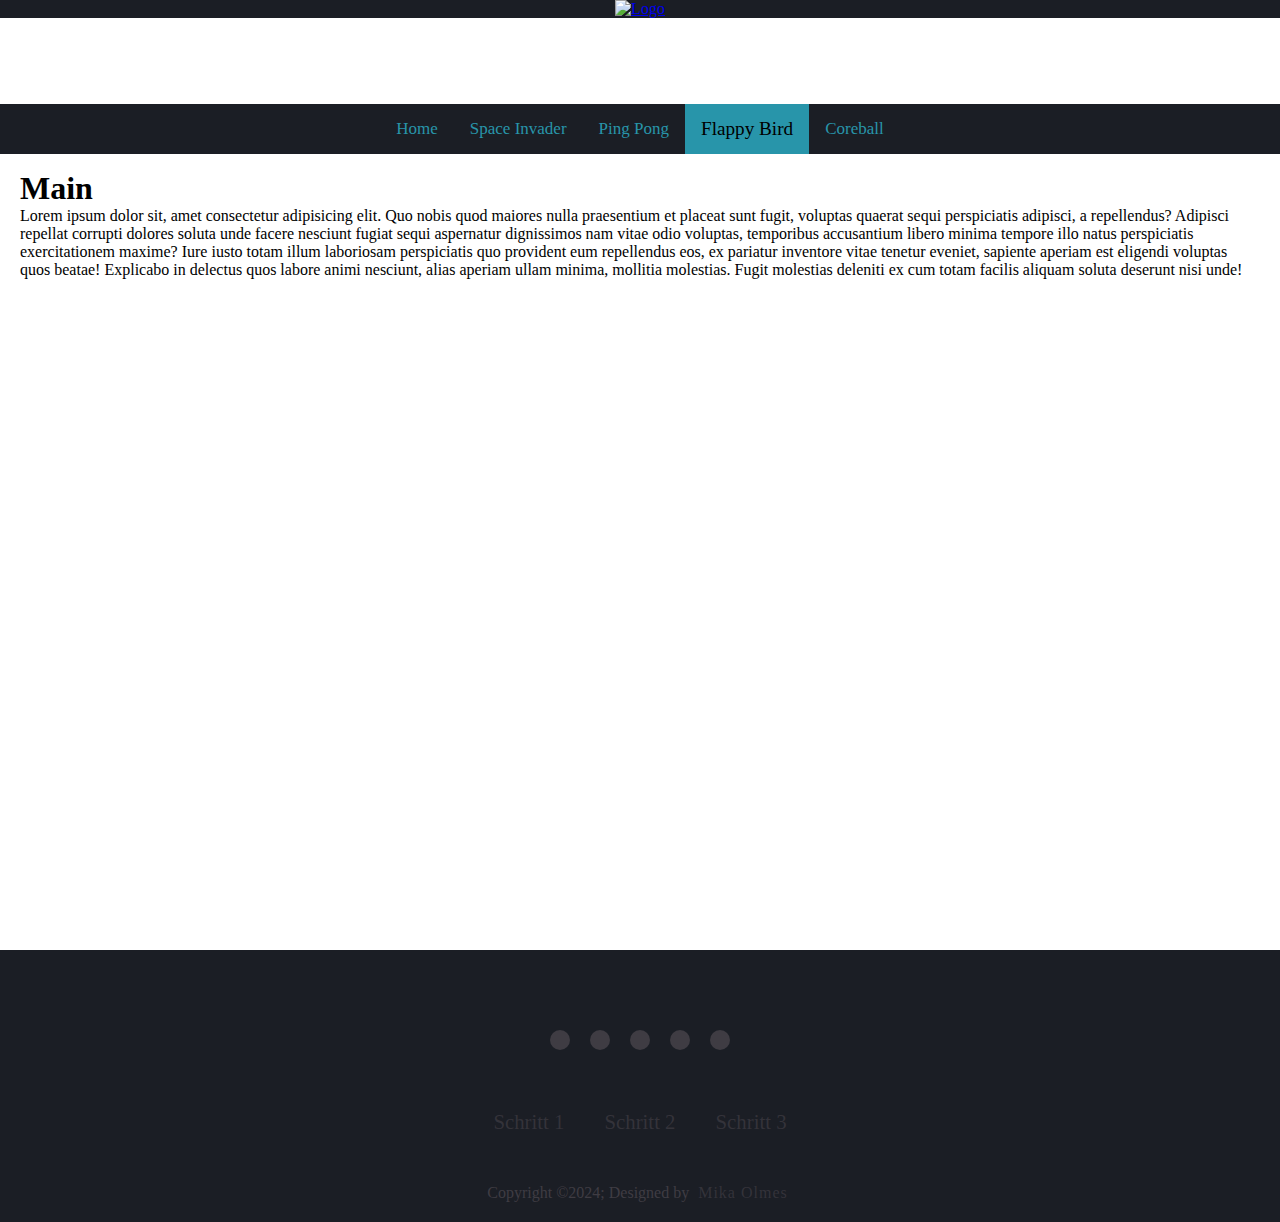
==== bird.html @ 8452ff24 "Add files via upload" ====
<!DOCTYPE html>
<html lang="de">

<head>
    <meta charset="UTF-8">
    <meta name="viewport" content="width=device-width, initial-scale=1.0">
    <link rel="stylesheet" href="style.css">
    <link rel="stylesheet" href="https://cdnjs.cloudflare.com/ajax/libs/font-awesome/6.5.2/css/all.min.css"
        integrity="sha512-SnH5WK+bZxgPHs44uWIX+LLJAJ9/2PkPKZ5QiAj6Ta86w+fsb2TkcmfRyVX3pBnMFcV7oQPJkl9QevSCWr3W6A=="
        crossorigin="anonymous" referrerpolicy="no-referrer" />
    <title>Team Gaming</title>
</head>

<body>
    <header>
        <a href="index.html"><img src="assets/Logo.png" alt="Logo" height="100"></a>
    </header>
    <div class="hiddenpicture"></div>
    <div class="hiddenpicture"></div>
    <div class="topnav">
        <button class="hamburger" onclick="toggleMenu()">&#9776;</button>
        <div class="menu" id="menu">
            <a href="index.html">Home</a>
            <a href="space.html">Space Invader</a>
            <a href="pong.html">Ping Pong</a>
            <a class="active" href="bird.html">Flappy Bird</a>
            <a href="core.html">Coreball</a>
        </div>
    </div>
    <div class="content">   
        <main class="main">
            <h1>Main</h1>
            <p>Lorem ipsum dolor sit, amet consectetur adipisicing elit. Quo nobis quod maiores nulla praesentium et
                placeat sunt fugit, voluptas quaerat sequi perspiciatis adipisci, a repellendus? Adipisci repellat
                corrupti dolores soluta unde facere nesciunt fugiat sequi aspernatur dignissimos nam vitae odio
                voluptas, temporibus accusantium libero minima tempore illo natus perspiciatis exercitationem maxime?
                Iure iusto totam illum laboriosam perspiciatis quo provident eum repellendus eos, ex pariatur inventore
                vitae tenetur eveniet, sapiente aperiam est eligendi voluptas quos beatae! Explicabo in delectus quos
                labore animi nesciunt, alias aperiam ullam minima, mollitia molestias. Fugit molestias deleniti ex cum
                totam facilis aliquam soluta deserunt nisi unde!</p>

        </main>
    </div>
</body>



<footer>
    <div class="footerContainer">
        <div class="socialIcons">
            <a href="https://open.spotify.com/intl-de/track/4cOdK2wGLETKBW3PvgPWqT" target="_blank"><i
                    class="fa-brands fa-spotify"></i></a>
            <a href="https://instagram.com" target="_blank"><i class="fa-brands fa-instagram"></i></a>
            <a href="https://discord.com" target="_blank"><i class="fa-brands fa-discord"></i></a>
            <a href="https://github.com/ZTCKamikaze" target="_blank"><i class="fa-brands fa-github"></i></a>
            <a href="https://www.youtube.com" target="_blank"><i class="fa-brands fa-youtube"></i></a>
        </div>
    </div>
    
        <div class="footerNav">
            <ul>
                <li><a href="step1.html">Schritt 1</a></li>
                <li><a href="step2.html">Schritt 2</a></li>
                <li><a href="step3.html">Schritt 3</a></li>
            </ul>
        </div>

    </div>
    <div class="footerBottom">

        <p>Copyright &copy;2024; Designed by <span class="designer">Mika Olmes</span></p>
    </div>
</footer>

<script>
    function toggleMenu() {
        const menu = document.getElementById('menu');
        if (menu.style.display === 'block') {
            menu.style.display = 'none';
        } else {
            menu.style.display = 'block';
        }
    }
</script>

</html>
---- style.css ----
/*Variabeln*/

:root {
    --clr-dark: #1B1E25;
    --clr-gray: #3F3C43;
    --clr-blue: #2895AA;
}


/*CSS for the footer*/

* {
    padding: 0;
    margin: 0;
    box-sizing: border-box;
}

footer {
    background-color: var(--clr-dark);
}

.footerContainer {
    width: 100%;
    padding: 70px 30px 20px;
}

.socialIcons {
    display: flex;
    justify-content: center;
}

.socialIcons a {
    text-decoration: none;
    padding: 10px;
    background-color: var(--clr-gray);
    margin: 10px;
    border-radius: 50%;
}

.socialIcons a i {
    font-size: 2em;
    color: var(--clr-dark);
    opacity: 0, 9;
}

/* Hover affect on social media icon */
.socialIcons a:hover {
    background-color: var(--clr-gray);
    transition: 0.5s;
}

.socialIcons a:hover i {
    color: var(--clr-blue);
    transition: 0.5s;
}

.footerNav {
    margin: 30px 0;
}

.footerNav ul {
    display: flex;
    justify-content: center;
    list-style-type: none;
}

.footerNav ul li a {
    color: var(--clr-gray);
    margin: 20px;
    text-decoration: none;
    font-size: 1.3em;
    opacity: 0.7;
    transition: 0.5s;

}

.footerNav ul li a:hover {
    opacity: 1;
}

.footerBottom {
    background-color: var(--clr-dark);
    padding: 20px;
    text-align: center;
}

.footerBottom p {
    color: var(--clr-gray);
}

.designer {
    opacity: 0.7;
    letter-spacing: 1px;
    font-weight: 400;
    margin: 0px 5px;
}

@media (max-width: 768px) {
    .footerNav ul {
        flex-direction: column;
    }

    .footerNav ul li {
        width: 100%;
        text-align: center;
        margin: 10px;
    }

    .socialIcons a {
        padding: 8px;
        margin: 4px;
    }
}

/*End of CSS-Code for the Footer*/

/*CSS for navigation*/
.topnav {
    overflow: hidden;
    background-color: var(--clr-dark);
    position: relative;
    top: 104px;
    width: 100%;
}

.topnav .hamburger {
    display: none;
    font-size: 30px;
    cursor: pointer;
    color: var(--clr-blue);
    padding: 14px 16px;
    text-align: center;
    background: none;
    border: none;
    outline: none;
    margin: 0 auto;
}

.topnav .menu {
    display: flex;
    justify-content: center;
    align-items: center;
}

.topnav .menu a {
    float: left;
    display: block;
    color: var(--clr-blue);
    text-align: center;
    padding: 14px 16px;
    text-decoration: none;
    font-size: 17px;
}

.topnav .menu a:hover {
    background-color: var(--clr-blue);
    color: var(--clr-dark);
}

.topnav .menu a.active {
    background-color: var(--clr-blue);
    color: rgb(0, 0, 0);
    font-size: larger;
}

@media screen and (max-width: 768px) {
    .topnav .menu {
        display: none;
        flex-direction: column;
        width: 100%;
    }

    .topnav .menu a {
        float: none;
        text-align: center;
        padding: 10px 20px;
    }

    .topnav .hamburger {
        display: block;
    }
}

/*End of CSS-Code for navigation*/

/*CSS-Code for Logo*/

header {
    position: fixed;
    top: 0;
    width: 100%;
    display: flex;
    align-items: center;
    justify-content: center;
    background-color: var(--clr-dark);
    z-index: 1;
    margin: 0;
    padding: 0;
}

@media screen and (max-width: 768px) {
    header {
        position: fixed;
        width: 100%;
        display: flex;
        align-items: center;
        justify-content: center;
        background-color: var(--clr-dark);
        z-index: 1;
    }
}

/*End of Code for Logo*/

/*aside*/
.content {
    display: grid;
    grid-template-areas: "main"
                         "footer";
    grid-template-columns: 1fr;
    grid-template-rows: minmax(0, 1fr) auto;
    min-height: 100vh;
}

.aside {
    grid-area: aside;
    background-color: var(--clr-lightblue);
    padding: 20px;
    color: var(--clr-black);
    border-right: var(--clr-black) solid 1px;
    padding-top: 125px;
}

.main {
    grid-area: main;
    background-color: var(--clr-lightblue);
    color: var(--clr-black);
    padding: 20px;
    padding-top: 120px;
}

/*end of aside*/
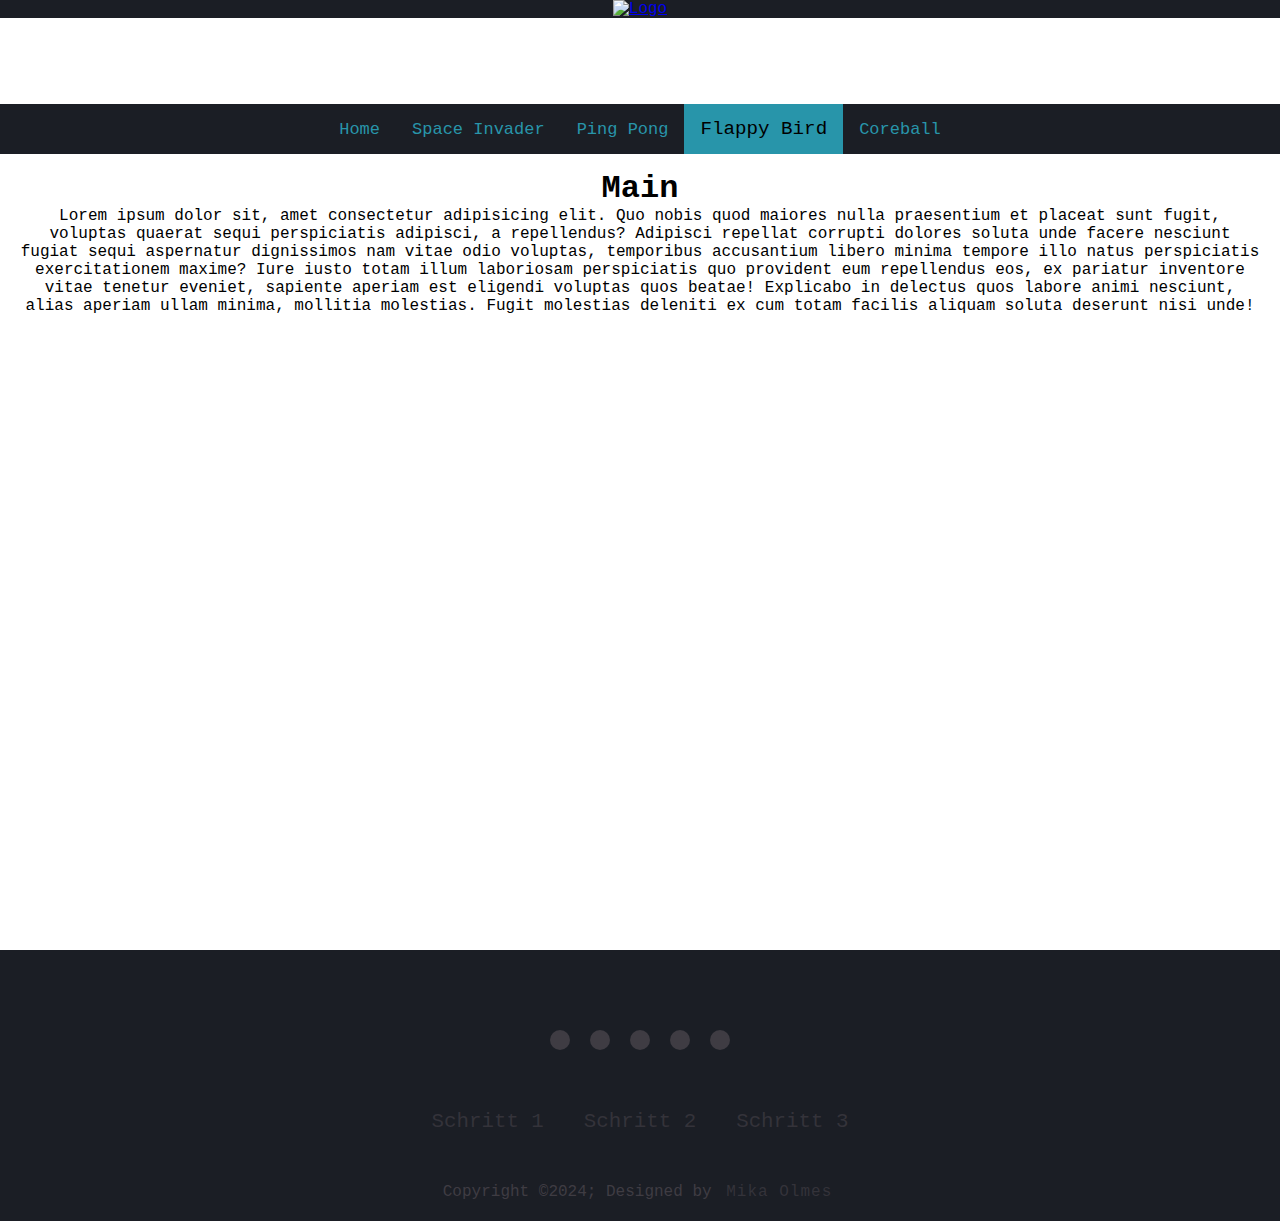
==== commit bc2c787c: "Thrid Commit" ====
--- a/bird.html
+++ b/bird.html
@@ -1,86 +1,86 @@
-<!DOCTYPE html>
-<html lang="de">
-
-<head>
-    <meta charset="UTF-8">
-    <meta name="viewport" content="width=device-width, initial-scale=1.0">
-    <link rel="stylesheet" href="style.css">
-    <link rel="stylesheet" href="https://cdnjs.cloudflare.com/ajax/libs/font-awesome/6.5.2/css/all.min.css"
-        integrity="sha512-SnH5WK+bZxgPHs44uWIX+LLJAJ9/2PkPKZ5QiAj6Ta86w+fsb2TkcmfRyVX3pBnMFcV7oQPJkl9QevSCWr3W6A=="
-        crossorigin="anonymous" referrerpolicy="no-referrer" />
-    <title>Team Gaming</title>
-</head>
-
-<body>
-    <header>
-        <a href="index.html"><img src="assets/Logo.png" alt="Logo" height="100"></a>
-    </header>
-    <div class="hiddenpicture"></div>
-    <div class="hiddenpicture"></div>
-    <div class="topnav">
-        <button class="hamburger" onclick="toggleMenu()">&#9776;</button>
-        <div class="menu" id="menu">
-            <a href="index.html">Home</a>
-            <a href="space.html">Space Invader</a>
-            <a href="pong.html">Ping Pong</a>
-            <a class="active" href="bird.html">Flappy Bird</a>
-            <a href="core.html">Coreball</a>
-        </div>
-    </div>
-    <div class="content">   
-        <main class="main">
-            <h1>Main</h1>
-            <p>Lorem ipsum dolor sit, amet consectetur adipisicing elit. Quo nobis quod maiores nulla praesentium et
-                placeat sunt fugit, voluptas quaerat sequi perspiciatis adipisci, a repellendus? Adipisci repellat
-                corrupti dolores soluta unde facere nesciunt fugiat sequi aspernatur dignissimos nam vitae odio
-                voluptas, temporibus accusantium libero minima tempore illo natus perspiciatis exercitationem maxime?
-                Iure iusto totam illum laboriosam perspiciatis quo provident eum repellendus eos, ex pariatur inventore
-                vitae tenetur eveniet, sapiente aperiam est eligendi voluptas quos beatae! Explicabo in delectus quos
-                labore animi nesciunt, alias aperiam ullam minima, mollitia molestias. Fugit molestias deleniti ex cum
-                totam facilis aliquam soluta deserunt nisi unde!</p>
-
-        </main>
-    </div>
-</body>
-
-
-
-<footer>
-    <div class="footerContainer">
-        <div class="socialIcons">
-            <a href="https://open.spotify.com/intl-de/track/4cOdK2wGLETKBW3PvgPWqT" target="_blank"><i
-                    class="fa-brands fa-spotify"></i></a>
-            <a href="https://instagram.com" target="_blank"><i class="fa-brands fa-instagram"></i></a>
-            <a href="https://discord.com" target="_blank"><i class="fa-brands fa-discord"></i></a>
-            <a href="https://github.com/ZTCKamikaze" target="_blank"><i class="fa-brands fa-github"></i></a>
-            <a href="https://www.youtube.com" target="_blank"><i class="fa-brands fa-youtube"></i></a>
-        </div>
-    </div>
-    
-        <div class="footerNav">
-            <ul>
-                <li><a href="step1.html">Schritt 1</a></li>
-                <li><a href="step2.html">Schritt 2</a></li>
-                <li><a href="step3.html">Schritt 3</a></li>
-            </ul>
-        </div>
-
-    </div>
-    <div class="footerBottom">
-
-        <p>Copyright &copy;2024; Designed by <span class="designer">Mika Olmes</span></p>
-    </div>
-</footer>
-
-<script>
-    function toggleMenu() {
-        const menu = document.getElementById('menu');
-        if (menu.style.display === 'block') {
-            menu.style.display = 'none';
-        } else {
-            menu.style.display = 'block';
-        }
-    }
-</script>
-
+<!DOCTYPE html>
+<html lang="de">
+
+<head>
+    <meta charset="UTF-8">
+    <meta name="viewport" content="width=device-width, initial-scale=1.0">
+    <link rel="stylesheet" href="style.css">
+    <link rel="stylesheet" href="https://cdnjs.cloudflare.com/ajax/libs/font-awesome/6.5.2/css/all.min.css"
+        integrity="sha512-SnH5WK+bZxgPHs44uWIX+LLJAJ9/2PkPKZ5QiAj6Ta86w+fsb2TkcmfRyVX3pBnMFcV7oQPJkl9QevSCWr3W6A=="
+        crossorigin="anonymous" referrerpolicy="no-referrer" />
+    <title>Team Gaming</title>
+</head>
+
+<body>
+    <header>
+        <a href="index.html"><img src="assets/Logo.png" alt="Logo" height="100"></a>
+    </header>
+    <div class="hiddenpicture"></div>
+    <div class="hiddenpicture"></div>
+    <div class="topnav">
+        <button class="hamburger" onclick="toggleMenu()">&#9776;</button>
+        <div class="menu" id="menu">
+            <a href="index.html">Home</a>
+            <a href="space.html">Space Invader</a>
+            <a href="pong.html">Ping Pong</a>
+            <a class="active" href="bird.html">Flappy Bird</a>
+            <a href="core.html">Coreball</a>
+        </div>
+    </div>
+    <div class="content">   
+        <main class="main">
+            <h1>Main</h1>
+            <p>Lorem ipsum dolor sit, amet consectetur adipisicing elit. Quo nobis quod maiores nulla praesentium et
+                placeat sunt fugit, voluptas quaerat sequi perspiciatis adipisci, a repellendus? Adipisci repellat
+                corrupti dolores soluta unde facere nesciunt fugiat sequi aspernatur dignissimos nam vitae odio
+                voluptas, temporibus accusantium libero minima tempore illo natus perspiciatis exercitationem maxime?
+                Iure iusto totam illum laboriosam perspiciatis quo provident eum repellendus eos, ex pariatur inventore
+                vitae tenetur eveniet, sapiente aperiam est eligendi voluptas quos beatae! Explicabo in delectus quos
+                labore animi nesciunt, alias aperiam ullam minima, mollitia molestias. Fugit molestias deleniti ex cum
+                totam facilis aliquam soluta deserunt nisi unde!</p>
+
+        </main>
+    </div>
+</body>
+
+
+
+<footer>
+    <div class="footerContainer">
+        <div class="socialIcons">
+            <a href="https://open.spotify.com/intl-de/track/4cOdK2wGLETKBW3PvgPWqT" target="_blank"><i
+                    class="fa-brands fa-spotify"></i></a>
+            <a href="https://instagram.com" target="_blank"><i class="fa-brands fa-instagram"></i></a>
+            <a href="https://discord.com" target="_blank"><i class="fa-brands fa-discord"></i></a>
+            <a href="https://github.com/ZTCKamikaze" target="_blank"><i class="fa-brands fa-github"></i></a>
+            <a href="https://www.youtube.com" target="_blank"><i class="fa-brands fa-youtube"></i></a>
+        </div>
+    </div>
+    
+        <div class="footerNav">
+            <ul>
+                <li><a href="step1.html">Schritt 1</a></li>
+                <li><a href="step2.html">Schritt 2</a></li>
+                <li><a href="step3.html">Schritt 3</a></li>
+            </ul>
+        </div>
+
+    </div>
+    <div class="footerBottom">
+
+        <p>Copyright &copy;2024; Designed by <span class="designer">Mika Olmes</span></p>
+    </div>
+</footer>
+
+<script>
+    function toggleMenu() {
+        const menu = document.getElementById('menu');
+        if (menu.style.display === 'block') {
+            menu.style.display = 'none';
+        } else {
+            menu.style.display = 'block';
+        }
+    }
+</script>
+
 </html>--- a/style.css
+++ b/style.css
@@ -1,243 +1,252 @@
-/*Variabeln*/
-
-:root {
-    --clr-dark: #1B1E25;
-    --clr-gray: #3F3C43;
-    --clr-blue: #2895AA;
-}
-
-
-/*CSS for the footer*/
-
-* {
-    padding: 0;
-    margin: 0;
-    box-sizing: border-box;
-}
-
-footer {
-    background-color: var(--clr-dark);
-}
-
-.footerContainer {
-    width: 100%;
-    padding: 70px 30px 20px;
-}
-
-.socialIcons {
-    display: flex;
-    justify-content: center;
-}
-
-.socialIcons a {
-    text-decoration: none;
-    padding: 10px;
-    background-color: var(--clr-gray);
-    margin: 10px;
-    border-radius: 50%;
-}
-
-.socialIcons a i {
-    font-size: 2em;
-    color: var(--clr-dark);
-    opacity: 0, 9;
-}
-
-/* Hover affect on social media icon */
-.socialIcons a:hover {
-    background-color: var(--clr-gray);
-    transition: 0.5s;
-}
-
-.socialIcons a:hover i {
-    color: var(--clr-blue);
-    transition: 0.5s;
-}
-
-.footerNav {
-    margin: 30px 0;
-}
-
-.footerNav ul {
-    display: flex;
-    justify-content: center;
-    list-style-type: none;
-}
-
-.footerNav ul li a {
-    color: var(--clr-gray);
-    margin: 20px;
-    text-decoration: none;
-    font-size: 1.3em;
-    opacity: 0.7;
-    transition: 0.5s;
-
-}
-
-.footerNav ul li a:hover {
-    opacity: 1;
-}
-
-.footerBottom {
-    background-color: var(--clr-dark);
-    padding: 20px;
-    text-align: center;
-}
-
-.footerBottom p {
-    color: var(--clr-gray);
-}
-
-.designer {
-    opacity: 0.7;
-    letter-spacing: 1px;
-    font-weight: 400;
-    margin: 0px 5px;
-}
-
-@media (max-width: 768px) {
-    .footerNav ul {
-        flex-direction: column;
-    }
-
-    .footerNav ul li {
-        width: 100%;
-        text-align: center;
-        margin: 10px;
-    }
-
-    .socialIcons a {
-        padding: 8px;
-        margin: 4px;
-    }
-}
-
-/*End of CSS-Code for the Footer*/
-
-/*CSS for navigation*/
-.topnav {
-    overflow: hidden;
-    background-color: var(--clr-dark);
-    position: relative;
-    top: 104px;
-    width: 100%;
-}
-
-.topnav .hamburger {
-    display: none;
-    font-size: 30px;
-    cursor: pointer;
-    color: var(--clr-blue);
-    padding: 14px 16px;
-    text-align: center;
-    background: none;
-    border: none;
-    outline: none;
-    margin: 0 auto;
-}
-
-.topnav .menu {
-    display: flex;
-    justify-content: center;
-    align-items: center;
-}
-
-.topnav .menu a {
-    float: left;
-    display: block;
-    color: var(--clr-blue);
-    text-align: center;
-    padding: 14px 16px;
-    text-decoration: none;
-    font-size: 17px;
-}
-
-.topnav .menu a:hover {
-    background-color: var(--clr-blue);
-    color: var(--clr-dark);
-}
-
-.topnav .menu a.active {
-    background-color: var(--clr-blue);
-    color: rgb(0, 0, 0);
-    font-size: larger;
-}
-
-@media screen and (max-width: 768px) {
-    .topnav .menu {
-        display: none;
-        flex-direction: column;
-        width: 100%;
-    }
-
-    .topnav .menu a {
-        float: none;
-        text-align: center;
-        padding: 10px 20px;
-    }
-
-    .topnav .hamburger {
-        display: block;
-    }
-}
-
-/*End of CSS-Code for navigation*/
-
-/*CSS-Code for Logo*/
-
-header {
-    position: fixed;
-    top: 0;
-    width: 100%;
-    display: flex;
-    align-items: center;
-    justify-content: center;
-    background-color: var(--clr-dark);
-    z-index: 1;
-    margin: 0;
-    padding: 0;
-}
-
-@media screen and (max-width: 768px) {
-    header {
-        position: fixed;
-        width: 100%;
-        display: flex;
-        align-items: center;
-        justify-content: center;
-        background-color: var(--clr-dark);
-        z-index: 1;
-    }
-}
-
-/*End of Code for Logo*/
-
-/*aside*/
-.content {
-    display: grid;
-    grid-template-areas: "main"
-                         "footer";
-    grid-template-columns: 1fr;
-    grid-template-rows: minmax(0, 1fr) auto;
-    min-height: 100vh;
-}
-
-.aside {
-    grid-area: aside;
-    background-color: var(--clr-lightblue);
-    padding: 20px;
-    color: var(--clr-black);
-    border-right: var(--clr-black) solid 1px;
-    padding-top: 125px;
-}
-
-.main {
-    grid-area: main;
-    background-color: var(--clr-lightblue);
-    color: var(--clr-black);
-    padding: 20px;
-    padding-top: 120px;
-}
-
-/*end of aside*/
-
+/*Variabeln*/
+
+:root {
+    --clr-dark: #1B1E25;
+    --clr-gray: #3F3C43;
+    --clr-blue: #2895AA;
+}
+
+
+/*CSS for the footer*/
+
+* {
+    padding: 0;
+    margin: 0;
+    box-sizing: border-box;
+}
+
+footer {
+    background-color: var(--clr-dark);
+}
+
+.footerContainer {
+    width: 100%;
+    padding: 70px 30px 20px;
+}
+
+.socialIcons {
+    display: flex;
+    justify-content: center;
+}
+
+.socialIcons a {
+    text-decoration: none;
+    padding: 10px;
+    background-color: var(--clr-gray);
+    margin: 10px;
+    border-radius: 50%;
+}
+
+.socialIcons a i {
+    font-size: 2em;
+    color: var(--clr-dark);
+    opacity: 0, 9;
+}
+
+/* Hover affect on social media icon */
+.socialIcons a:hover {
+    background-color: var(--clr-gray);
+    transition: 0.5s;
+}
+
+.socialIcons a:hover i {
+    color: var(--clr-blue);
+    transition: 0.5s;
+}
+
+.footerNav {
+    margin: 30px 0;
+}
+
+.footerNav ul {
+    display: flex;
+    justify-content: center;
+    list-style-type: none;
+}
+
+.footerNav ul li a {
+    color: var(--clr-gray);
+    margin: 20px;
+    text-decoration: none;
+    font-size: 1.3em;
+    opacity: 0.7;
+    transition: 0.5s;
+
+}
+
+.footerNav ul li a:hover {
+    opacity: 1;
+}
+
+.footerBottom {
+    background-color: var(--clr-dark);
+    padding: 20px;
+    text-align: center;
+}
+
+.footerBottom p {
+    color: var(--clr-gray);
+}
+
+.designer {
+    opacity: 0.7;
+    letter-spacing: 1px;
+    font-weight: 400;
+    margin: 0px 5px;
+}
+
+@media (max-width: 768px) {
+    .footerNav ul {
+        flex-direction: column;
+    }
+
+    .footerNav ul li {
+        width: 100%;
+        text-align: center;
+        margin: 10px;
+    }
+
+    .socialIcons a {
+        padding: 8px;
+        margin: 4px;
+    }
+}
+
+/*End of CSS-Code for the Footer*/
+
+/*CSS for navigation*/
+.topnav {
+    overflow: hidden;
+    background-color: var(--clr-dark);
+    position: relative;
+    top: 104px;
+    width: 100%;
+}
+
+.topnav .hamburger {
+    display: none;
+    font-size: 30px;
+    cursor: pointer;
+    color: var(--clr-blue);
+    padding: 14px 16px;
+    text-align: center;
+    background: none;
+    border: none;
+    outline: none;
+    margin: 0 auto;
+}
+
+.topnav .menu {
+    display: flex;
+    justify-content: center;
+    align-items: center;
+}
+
+.topnav .menu a {
+    float: left;
+    display: block;
+    color: var(--clr-blue);
+    text-align: center;
+    padding: 14px 16px;
+    text-decoration: none;
+    font-size: 17px;
+}
+
+.topnav .menu a:hover {
+    background-color: var(--clr-blue);
+    color: var(--clr-dark);
+}
+
+.topnav .menu a.active {
+    background-color: var(--clr-blue);
+    color: rgb(0, 0, 0);
+    font-size: larger;
+}
+
+@media screen and (max-width: 768px) {
+    .topnav .menu {
+        display: none;
+        flex-direction: column;
+        width: 100%;
+    }
+
+    .topnav .menu a {
+        float: none;
+        text-align: center;
+        padding: 10px 20px;
+    }
+
+    .topnav .hamburger {
+        display: block;
+    }
+}
+
+/*End of CSS-Code for navigation*/
+
+/*CSS-Code for Logo*/
+
+header {
+    position: fixed;
+    top: 0;
+    width: 100%;
+    display: flex;
+    align-items: center;
+    justify-content: center;
+    background-color: var(--clr-dark);
+    z-index: 1;
+    margin: 0;
+    padding: 0;
+}
+
+@media screen and (max-width: 768px) {
+    header {
+        position: fixed;
+        width: 100%;
+        display: flex;
+        align-items: center;
+        justify-content: center;
+        background-color: var(--clr-dark);
+        z-index: 1;
+    }
+}
+
+/*End of Code for Logo*/
+
+/*aside*/
+.content {
+    display: grid;
+    grid-template-areas: "main"
+                         "footer";
+    grid-template-columns: 1fr;
+    grid-template-rows: minmax(0, 1fr) auto;
+    min-height: 100vh;
+}
+
+.aside {
+    grid-area: aside;
+    background-color: var(--clr-lightblue);
+    padding: 20px;
+    color: var(--clr-black);
+    border-right: var(--clr-black) solid 1px;
+    padding-top: 125px;
+}
+
+.main {
+    grid-area: main;
+    background-color: var(--clr-lightblue);
+    color: var(--clr-black);
+    padding: 20px;
+    padding-top: 120px;
+}
+
+/*end of aside*/
+
+body {
+    font-family: 'Courier New', 'Courier', 'monospace';
+    text-align: center;
+}
+
+#board {
+    background-color: black;
+}
+
